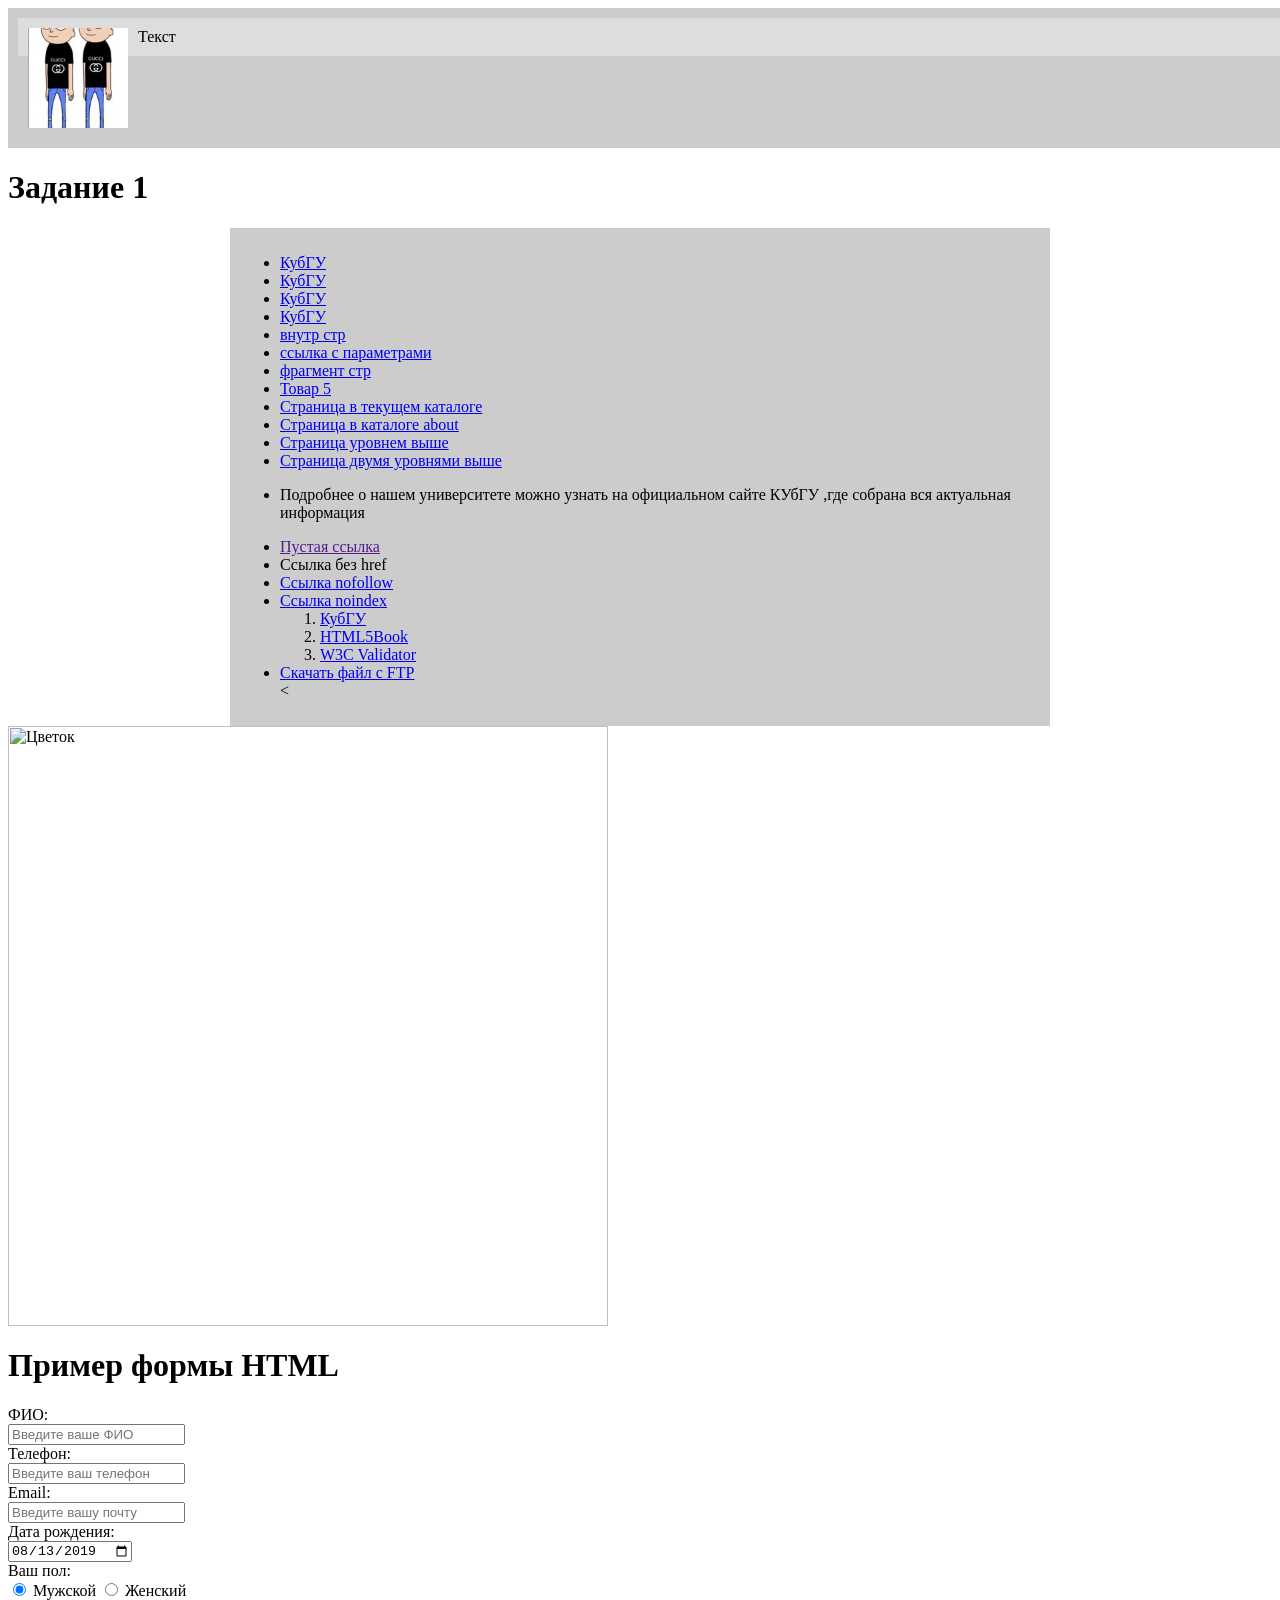
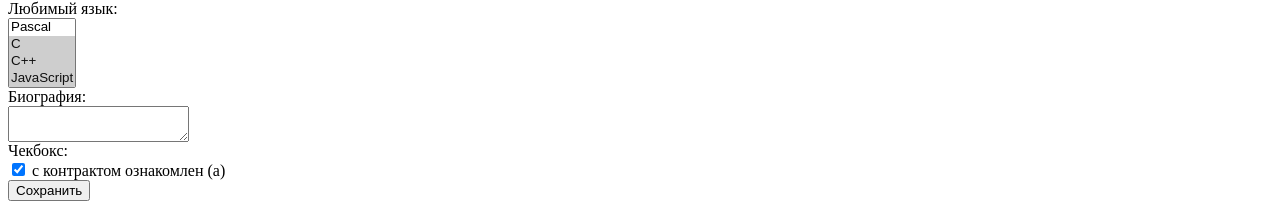
==== TASK2/index.html @ a0a0798f "Update index.html" ====
<head>
    <title>Задание 1</title>
  </head>

  <body>
	<div style="width:100%; background-color:#ccc; padding: 10px; height:120px;">
      <!-- картинка обтекает текст слева -->
      <img style="float:left; margin:10px; width:100px; height:100px;" src="logo.jpg" alt="Описание картинки для скрин-ридеров и поисковиков" />
      <!-- этот блок, как положено блочному элементу по умолчанию, займет всю оставшуюся ширину родительского элемента -->
      <div style="background-color:#ddd; padding:10px;">Текст</div>
    </div>
    <h1>Задание 1</h1>
	<div style="max-width:800px; background-color:#ccc; margin: 0 auto; margin-top:20px; padding:10px;">
		<ul> 
	 	<li><a href="http://kubsu.ru/">КубГУ</a></li> 
	 	<li><a href="https://kubsu.ru/">КубГУ</a></li> 
	 	<li><a href="/kubsu.ru/">КубГУ</a></li> 
	 	<li><a href="./kubsu.ru">КубГУ</a></li>
	 	<li><a href="/zxc1.html">внутр стр</a></li>
		<li><a href="https://yandex.ru/search/?text=asdfasd&lr=35">ссылка с параметрами</a></li>
		<li><a href="https://html5book.ru/css-css3/#vid_vpaut_div">фрагмент стр</a></li>
		<li><a href="page.html?id=5">Товар 5</a></li>
 		<li><a href="hello.html">Страница в текущем каталоге</a></li>
 		<li><a href="about/hello.html">Страница в каталоге about</a></li>
 		<li><a href="lvl1/hello.html">Страница уровнем выше</a></li>
 		<li><a href="lvl1/lvl2/hello.html">Страница двумя уровнями выше</a></li>
  		<li><p>Подробнее о нашем университете можно узнать на <a href="https://kubsu.ru/"></a>официальном сайте КУбГУ ,где собрана вся актуальная информация</p></li>
 		<li><a href=""> Пустая ссылка </a></li>
 		<li><a> Ссылка без href </a></li>
	 	<li><a href="https://kubsu.ru/" rel="nofollow">Ссылка nofollow </a></li>
 		<li><a href="https://kubsu.ru/" rel="noindex">Ссылка noindex </a></li>
  		<ol>
    	<li><a href="https://kubsu.ru/" title="Официальный сайт университета">КубГУ</a></li>
    	<li><a href="https://html5book.ru/" title="Учебник по HTML и CSS">HTML5Book</a></li>
    	<li><a href="https://validator.w3.org/" title="Валидатор HTML-разметки">W3C Validator</a></li>
		</ol>
 		<li><a href="ftp://user:password@ftp.example.com/file.zip">Скачать файл с FTP</a></li><
</ul>
    </div>
	  

	<img src="image.jpg" alt="Цветок" style="width: 600px;" />
	<h1>Пример формы HTML</h1>

    <form action="/"
      method="POST">

      <label>
        ФИО:<br />
        <input name="field-name-1"
          placeholder="Введите ваше ФИО" />
      </label><br />

		<label>
        Телефон:<br />
        <input name="field-email"
          type="tel"
          placeholder="Введите ваш телефон" />
      </label><br />

      <label>
        Email:<br />
        <input name="field-email"
          type="email"
          placeholder="Введите вашу почту" />
      </label><br />

      <label>
        Дата рождения:<br />
        <input name="field-date"
          value="2019-08-13"
          type="date" />
      </label><br />

		Ваш пол:<br />
      <label><input type="radio" checked="checked"
        name="radio-group-1" value="Значение1" />
        Мужской</label>
      <label><input type="radio"
        name="radio-group-1" value="Значение2" />
        Женский</label><br />

      <label>
        Любимый язык:
        <br />
        <select name="field-name-4[]"
          multiple="multiple">
          <option value="Значение1">Pascal</option>
          <option value="Значение2" selected="selected">C</option>
          <option value="Значение3" selected="selected">C++</option>
		  <option value="Значение4" selected="selected">JavaScript</option>
		  <option value="Значение5">PHP</option>
          <option value="Значение6" selected="selected">Python</option>
          <option value="Значение7" selected="selected">Java</option>
		  <option value="Значение8" selected="selected">Prolog</option>
        </select>
      </label><br />

	<label>
        Биография:<br />
        <textarea name="field-name-2"></textarea>
      </label><br />

      Чекбокс:<br />
      <label><input type="checkbox" checked="checked"
        name="check-1" />
        с контрактом ознакомлен (а)</label><br />
      <input type="submit" value="Сохранить" />
    </form>

	


  

  </body>

</html>
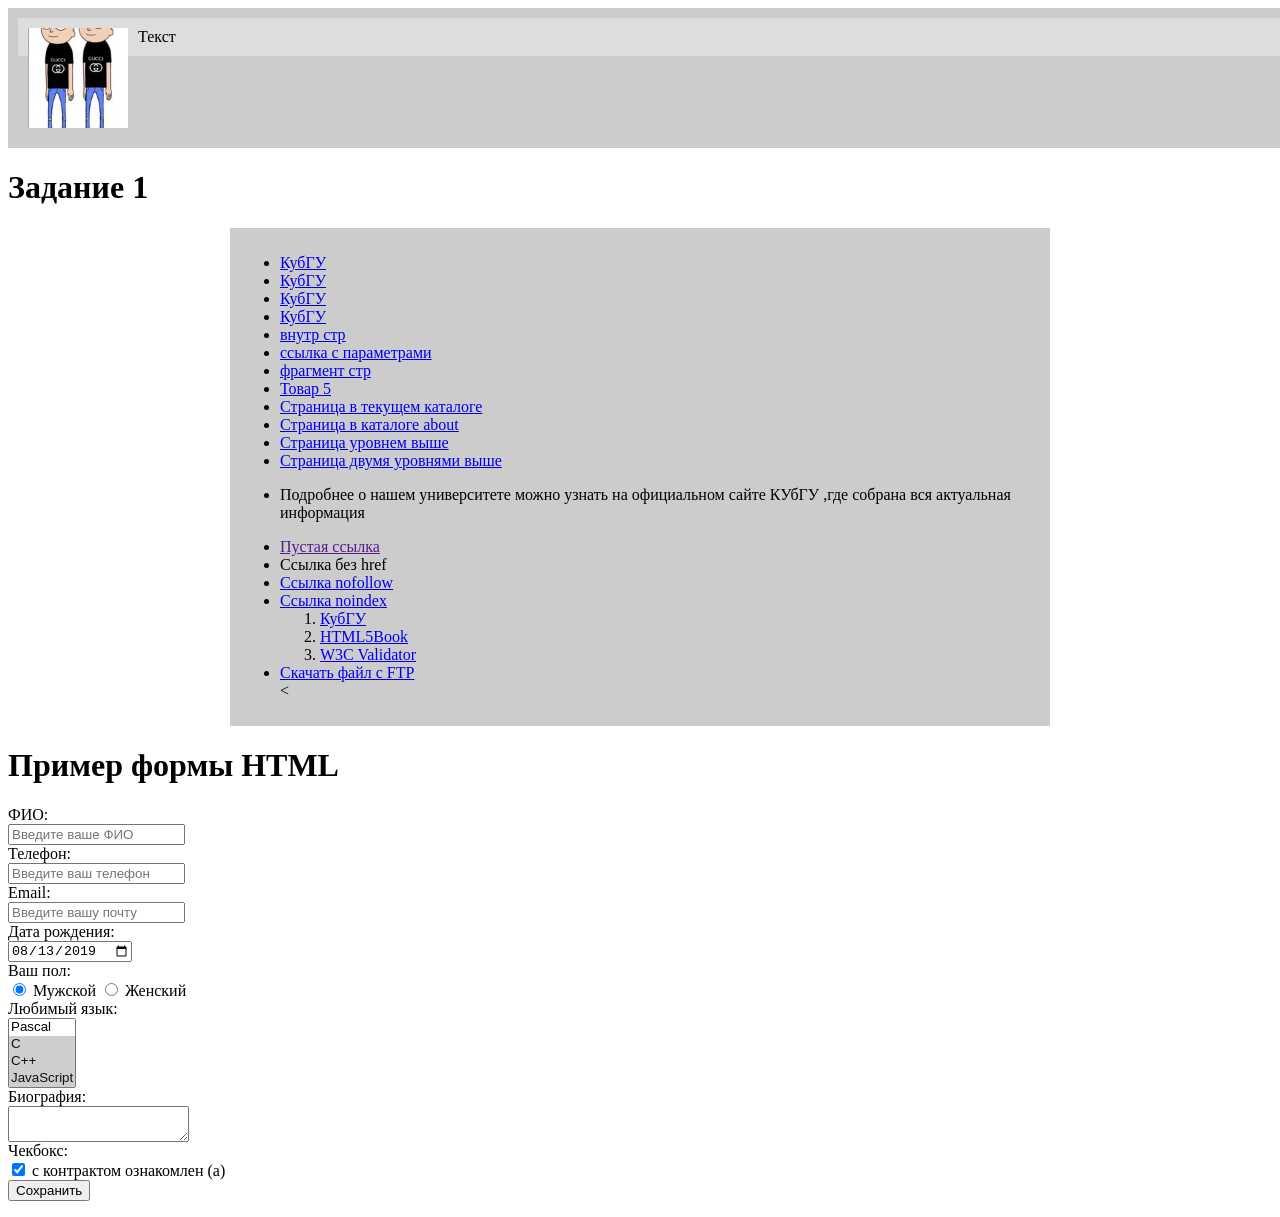
==== commit b914e99a: "Update index.html" ====
--- a/TASK2/index.html
+++ b/TASK2/index.html
@@ -35,11 +35,9 @@
     	<li><a href="https://validator.w3.org/" title="Валидатор HTML-разметки">W3C Validator</a></li>
 		</ol>
  		<li><a href="ftp://user:password@ftp.example.com/file.zip">Скачать файл с FTP</a></li><
-</ul>
+		</ul>
     </div>
 	  
-
-	<img src="image.jpg" alt="Цветок" style="width: 600px;" />
 	<h1>Пример формы HTML</h1>
 
     <form action="/"
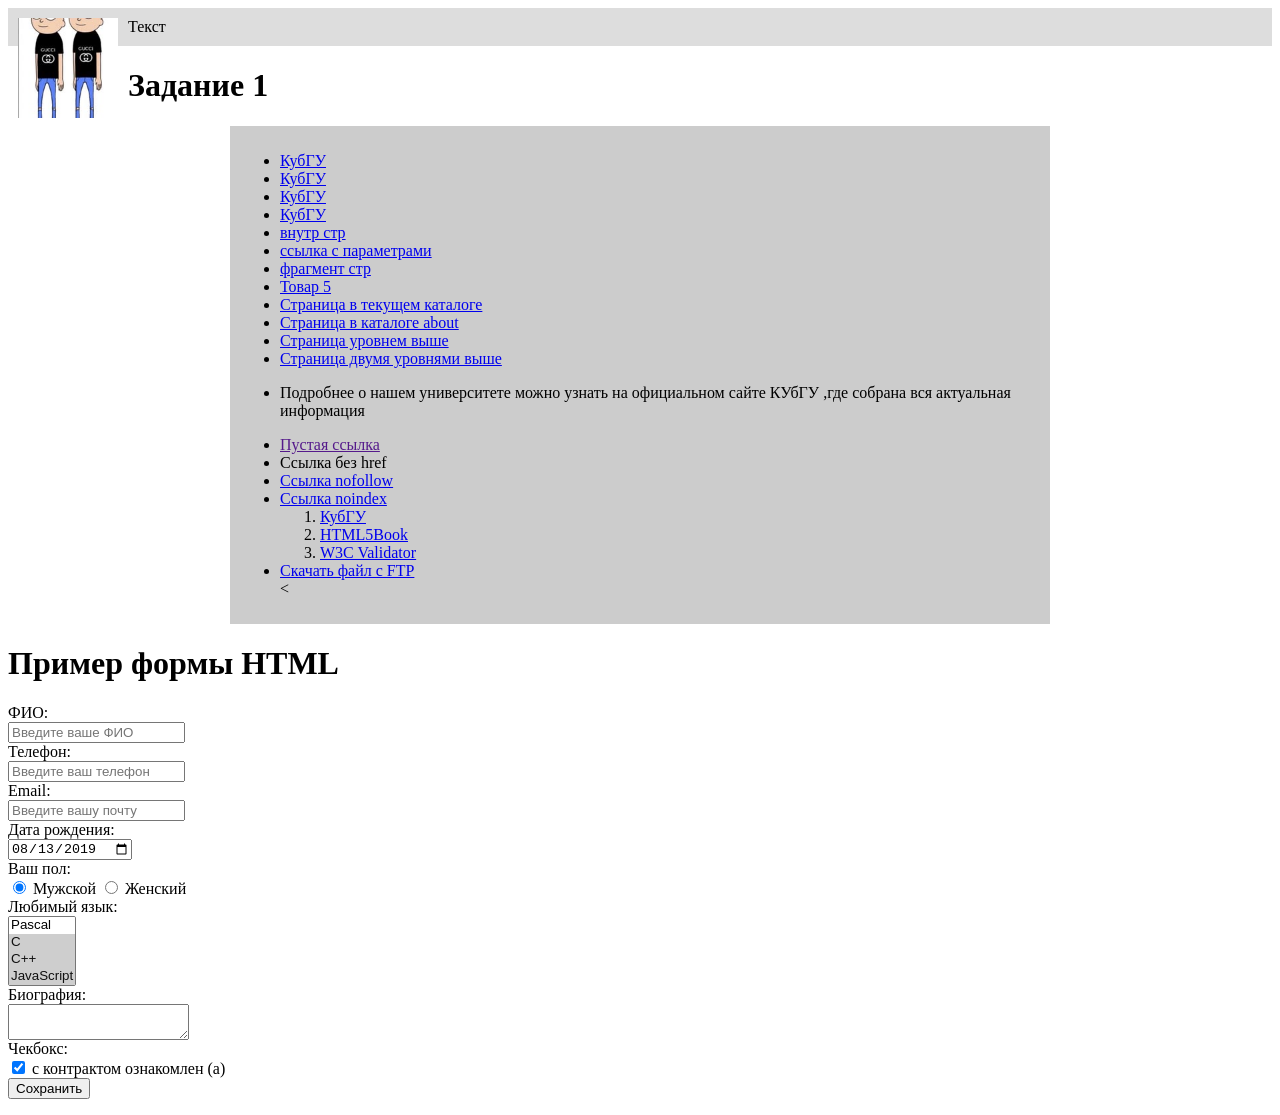
==== commit f97ae46e: "Update index.html" ====
--- a/TASK2/index.html
+++ b/TASK2/index.html
@@ -3,7 +3,7 @@
   </head>
 
   <body>
-	<div style="width:100%; background-color:#ccc; padding: 10px; height:120px;">
+	<div id="header">
       <!-- картинка обтекает текст слева -->
       <img style="float:left; margin:10px; width:100px; height:100px;" src="logo.jpg" alt="Описание картинки для скрин-ридеров и поисковиков" />
       <!-- этот блок, как положено блочному элементу по умолчанию, займет всю оставшуюся ширину родительского элемента -->
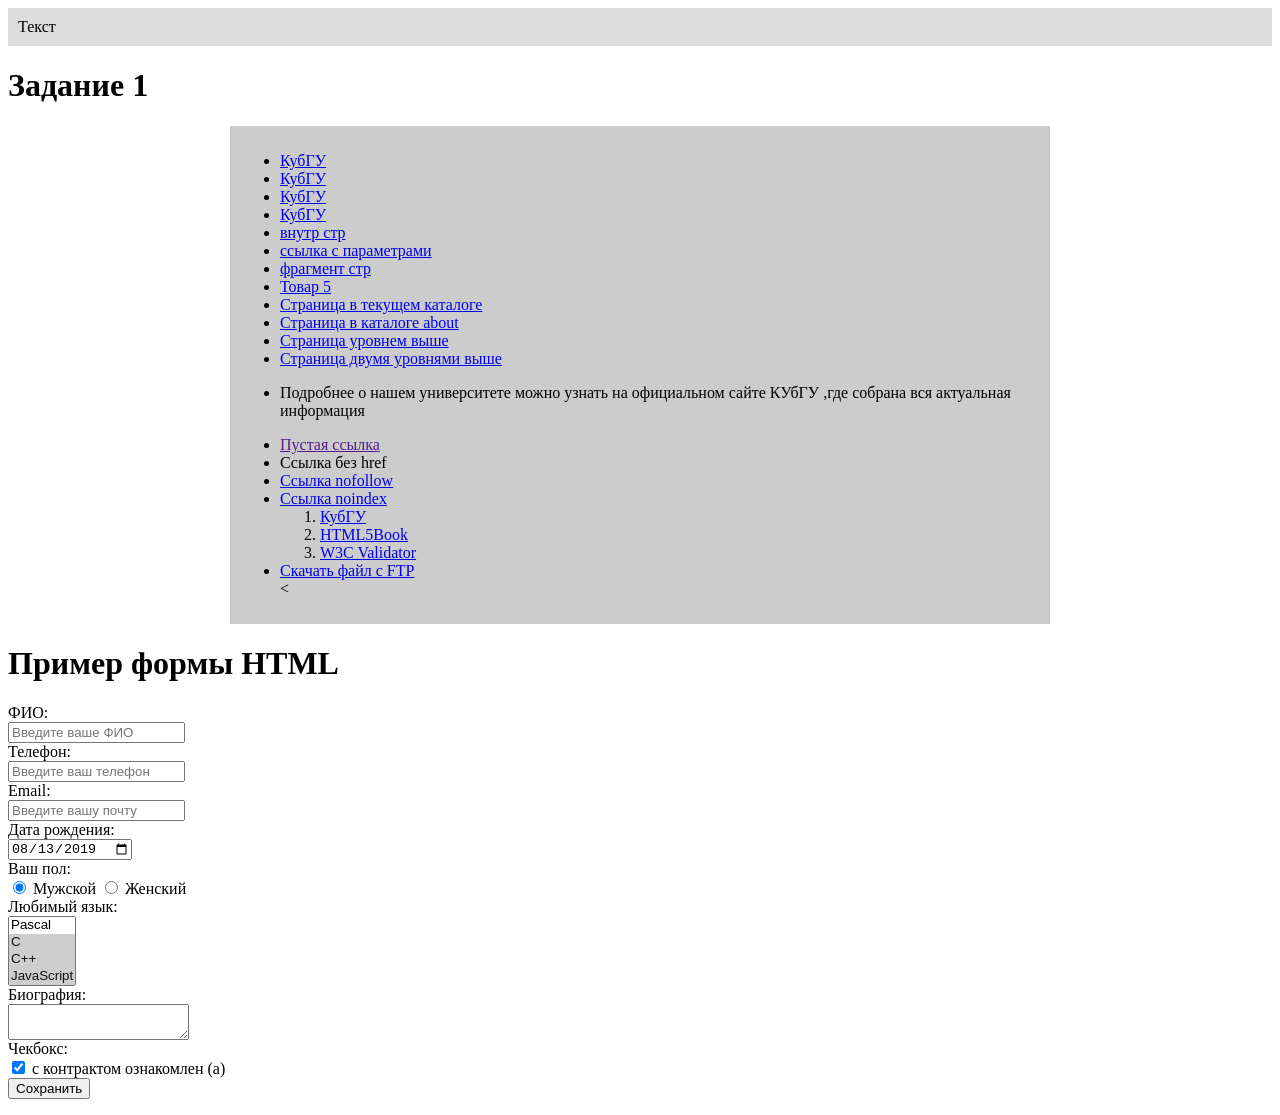
==== commit a9d764ca: "Update index.html" ====
--- a/TASK2/index.html
+++ b/TASK2/index.html
@@ -4,9 +4,8 @@
 
   <body>
 	<div id="header">
-      <!-- картинка обтекает текст слева -->
-      <img style="float:left; margin:10px; width:100px; height:100px;" src="logo.jpg" alt="Описание картинки для скрин-ридеров и поисковиков" />
-      <!-- этот блок, как положено блочному элементу по умолчанию, займет всю оставшуюся ширину родительского элемента -->
+      <img id="logo"/>
+
       <div style="background-color:#ddd; padding:10px;">Текст</div>
     </div>
     <h1>Задание 1</h1>
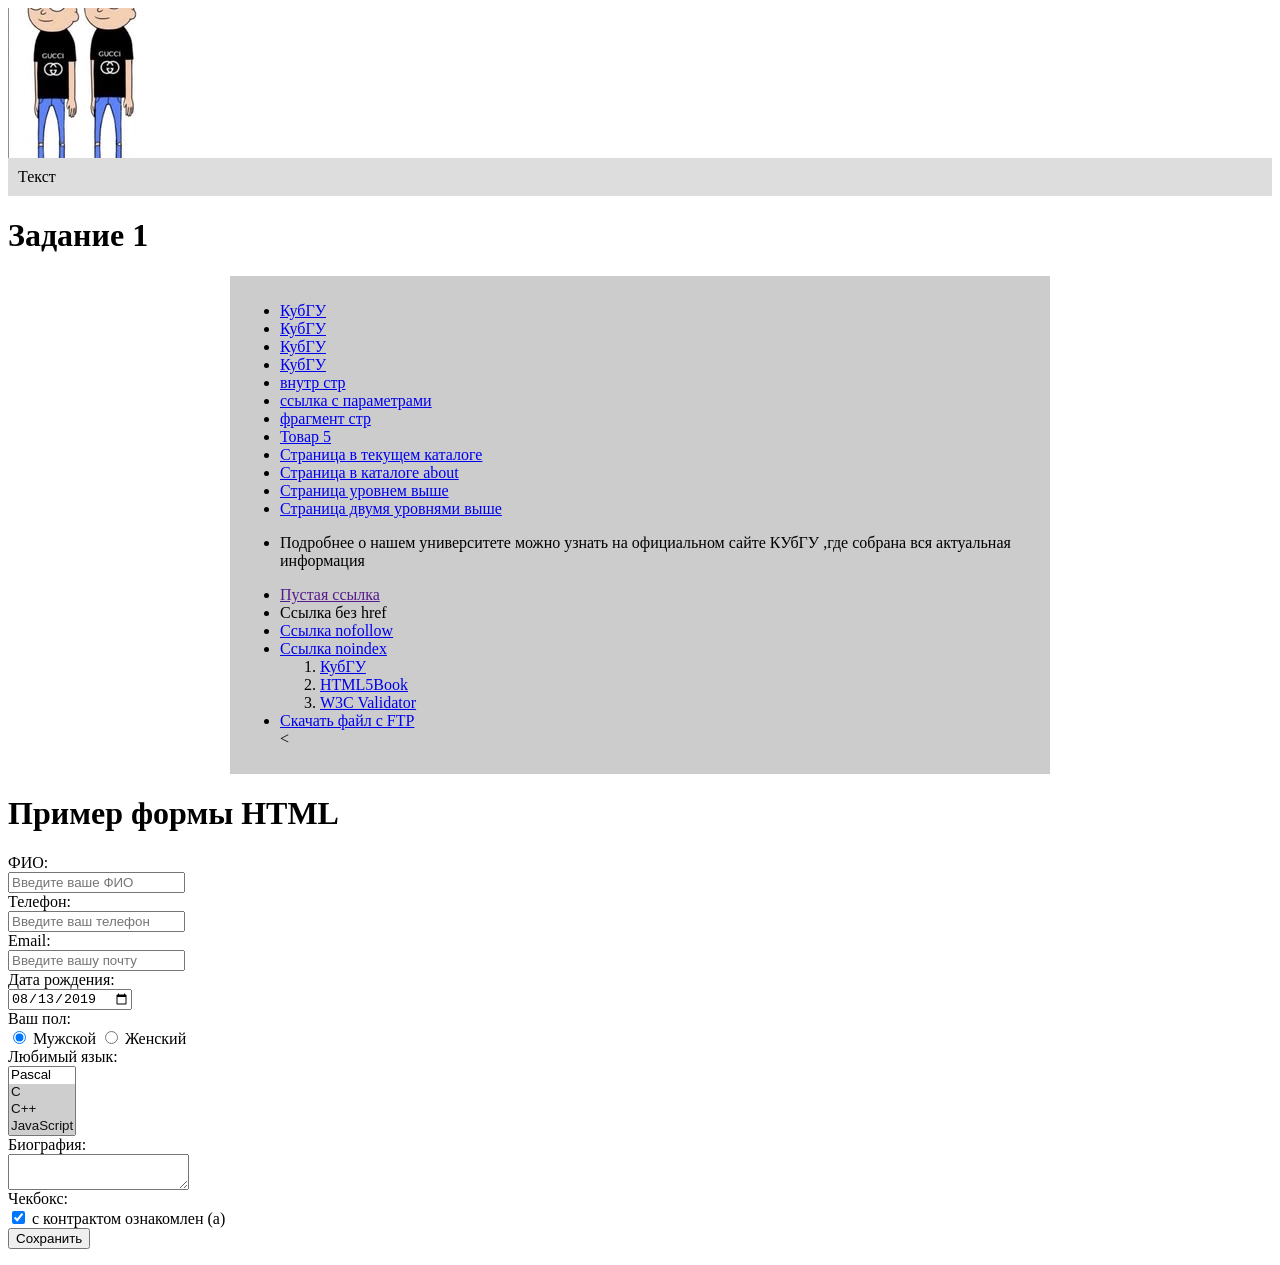
==== commit 441f9762: "Update index.html" ====
--- a/TASK2/index.html
+++ b/TASK2/index.html
@@ -4,7 +4,7 @@
 
   <body>
 	<div id="header">
-      <img id="logo"/>
+      <img id="logo" src="logo.jpg">
 
       <div style="background-color:#ddd; padding:10px;">Текст</div>
     </div>
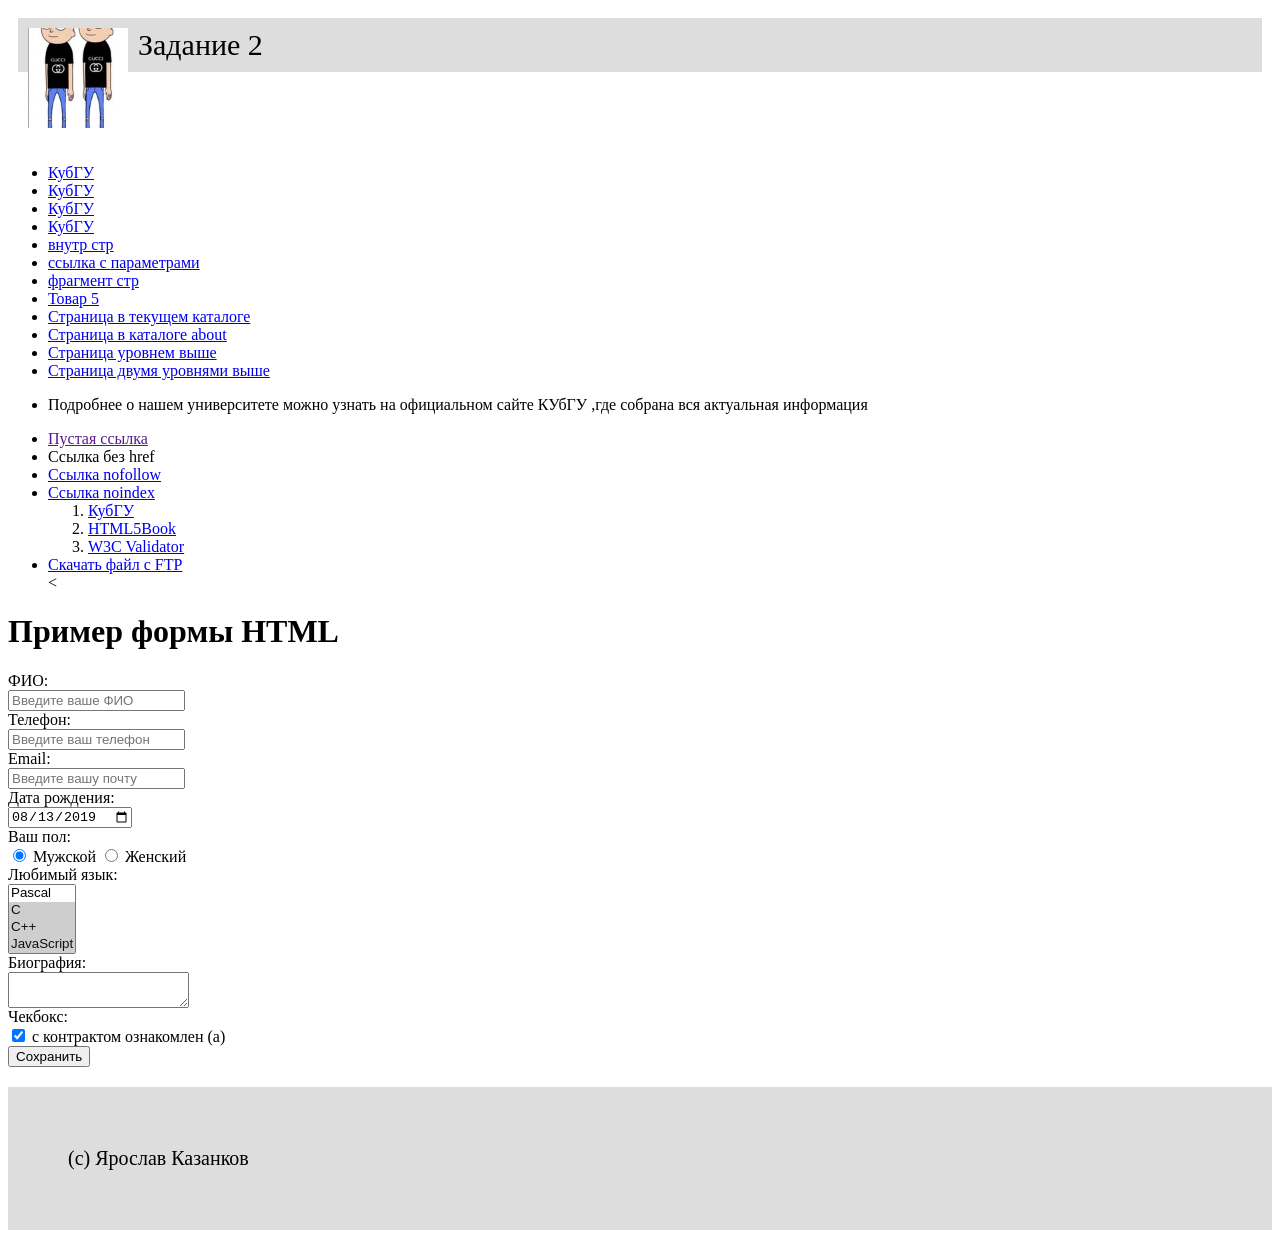
==== commit e0a7c379: "Update index.html" ====
--- a/TASK2/index.html
+++ b/TASK2/index.html
@@ -1,15 +1,14 @@
  <head>
+    <link rel="stylesheet" href="style.css">
     <title>Задание 1</title>
   </head>
 
   <body>
-	<div id="header">
+    <div id="header">
       <img id="logo" src="logo.jpg">
-
-      <div style="background-color:#ddd; padding:10px;">Текст</div>
+      <div style="background-color:#ddd; padding:10px; font-size:30px">Задание 2</div>
     </div>
-    <h1>Задание 1</h1>
-	<div style="max-width:800px; background-color:#ccc; margin: 0 auto; margin-top:20px; padding:10px;">
+	<div id="background">
 		<ul> 
 	 	<li><a href="http://kubsu.ru/">КубГУ</a></li> 
 	 	<li><a href="https://kubsu.ru/">КубГУ</a></li> 
@@ -36,6 +35,7 @@
  		<li><a href="ftp://user:password@ftp.example.com/file.zip">Скачать файл с FTP</a></li><
 		</ul>
     </div>
+    <div id="background">
 	  
 	<h1>Пример формы HTML</h1>
 
@@ -104,6 +104,9 @@
         с контрактом ознакомлен (а)</label><br />
       <input type="submit" value="Сохранить" />
     </form>
+  </div>
+
+  <div style="background-color:#ddd; padding:60px; font-size:20px; margin-top:20px">(с) Ярослав Казанков</div>
 
 	
 
--- a/TASK2/style.css
+++ b/TASK2/style.css
@@ -0,0 +1,17 @@
+#logo {
+ width: 100px;
+ height: 100px;
+ float: left;
+ margin-right: 10px;
+ margin:10px
+}
+nav {
+ clear: both;
+}
+
+#header {
+ style="width:100%; 
+ background-color:#ccc; 
+ padding: 10px; 
+ height:120px;"
+}
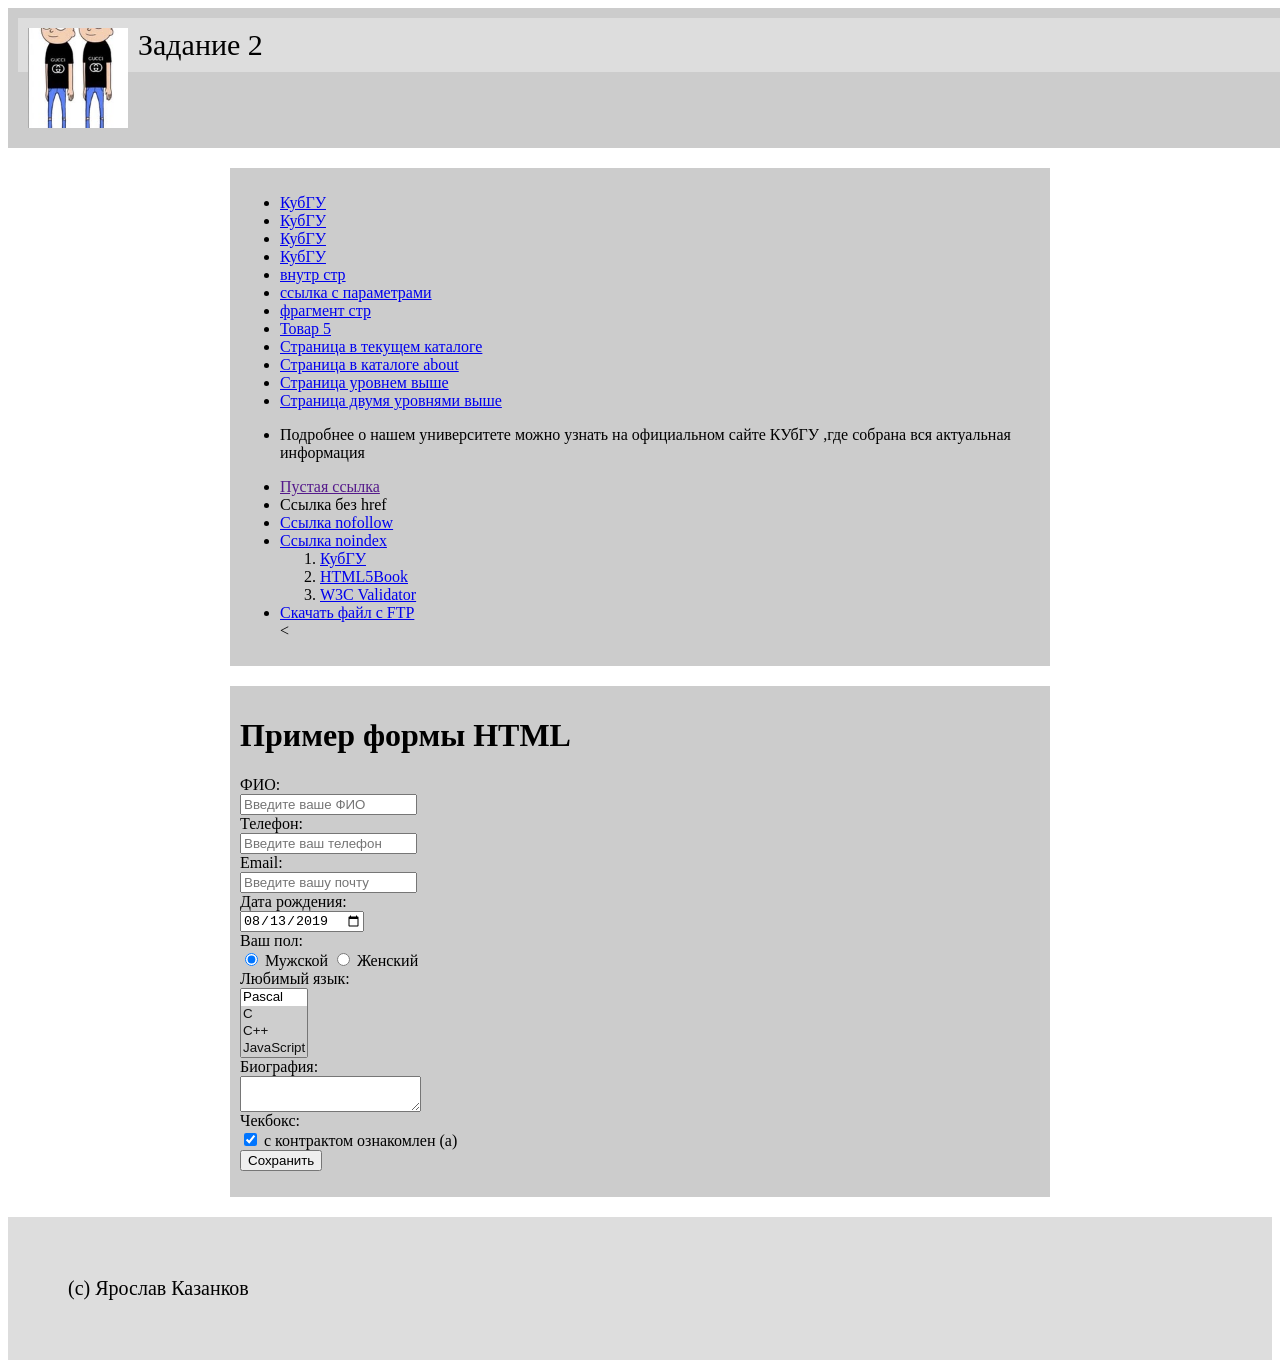
==== commit dd7a2bff: "Update index.html" ====
--- a/TASK2/index.html
+++ b/TASK2/index.html
@@ -106,12 +106,7 @@
     </form>
   </div>
 
-  <div style="background-color:#ddd; padding:60px; font-size:20px; margin-top:20px">(с) Ярослав Казанков</div>
-
-	
-
-
-  
+  <div style="background-color:#ddd; padding:60px; font-size:20px; margin-top:20px">(с) Ярослав Казанков</div>  
 
   </body>
 
--- a/TASK2/style.css
+++ b/TASK2/style.css
@@ -10,8 +10,16 @@
 }
 
 #header {
- style="width:100%; 
+ width:100%; 
  background-color:#ccc; 
  padding: 10px; 
- height:120px;"
+ height:120px;
 }
+
+#background {
+ max-width:800px; 
+ background-color:#ccc;
+ margin: 0 auto; 
+ margin-top:20px;
+ padding:10px;
+}
